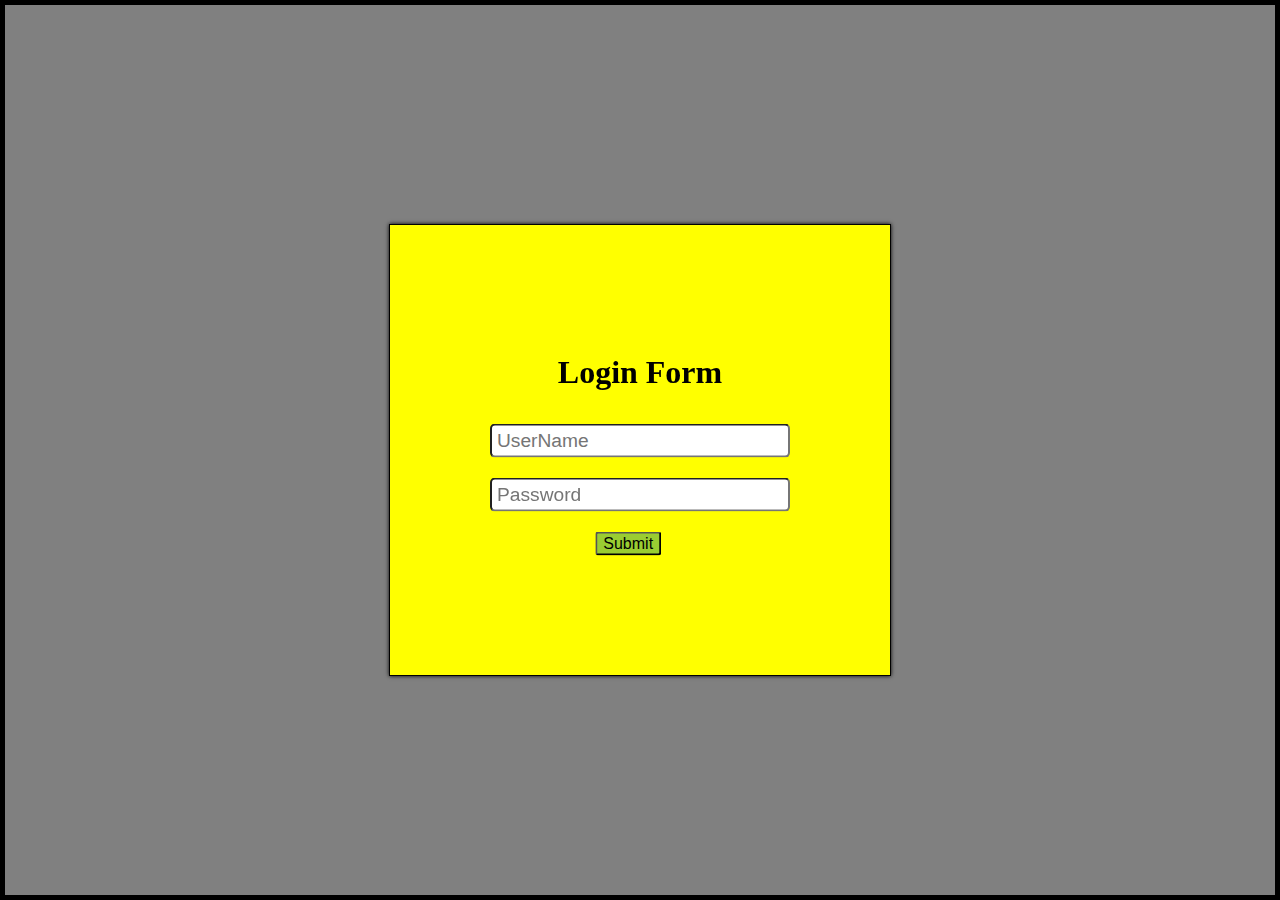
==== G2B1_GL_project/HTML/login.html @ cf4fcf7f "All files Are uploaded Successfully...!" ====
<!DOCTYPE html>
<html lang="en">
  <head>
    <meta charset="UTF-8" />
    <meta http-equiv="X-UA-Compatible" content="IE=edge" />
    <meta name="viewport" content="width=device-width, initial-scale=1.0" />
    <title>Login Page</title>
    <link rel="stylesheet" href="../CSS/login.css" />
  
  </head>
  <body>
    <section class="main-container">
      <section id="header">
        <h2 id="head">Login Form</h2>
        <p id="error" style="display: none">Invalid Credentials!!!</p>
      </section>
      <section>
        <form id="form">
          <input type="text" placeholder="UserName" id="username" />
          <input type="password" placeholder="Password" id="password" />
          <button type="submit" class="btn">Submit</button>
        </form>
      </section>
    </section>

    <script src="../JS/credentials.js" type="text/javascript"></script>
    <script src="../JS/login.js" type="text/javascript"></script>
  </body>
</html>
---- G2B1_GL_project/CSS/login.css ----
body {
  margin: 0;
  padding: 0;
  box-sizing: border-box;
  border: 5px solid black;
  height: 100vh;
  width: auto;
  background: grey;
  display: flex;
  justify-content: center;
  align-items: center;
}

.main-container {
  border: 1px solid black;
  justify-content: center;
  align-items: center;
  display: flex;
  flex-direction: column;
  background: yellow;
  height: 50%;
  width: 500px;
  box-shadow: 0 0 4px black;
  margin: 0;
  padding: 0;
  position: fixed;
}

#header {
  width: 100%;
  justify-content: center;
  display: flex;
  flex-direction: column;
  align-items: center;
  margin-top: 0;
  transform: translateY(-100%);
  position: fixed;
}

#head {
  margin-top: 0;
  font-size: 2rem;
}
#error {
  color: red;
  font-size: medium;
}

#form {
  display: flex;
  flex-direction: column;
  width: 300px;
  position: fixed;
  transform: translate(-50%, -20%);
}

#username {
  height: 20px;
  margin-bottom: 20px;
  padding: 5px;
  border-radius: 5px;
  font-size: 1.2rem;
}

#password {
  height: 20px;
  margin-bottom: 20px;
  padding: 5px;
  border-radius: 5px;
  font-size: 1.2rem;
}

.btn {
  width: fit-content;
  border-radius: 3px;
  transform: translate(160%);
  font-size: 1rem;
  background: yellowgreen;
}

.btn:hover {
  cursor: pointer;
  transition: 0.4s;
  background: black;
  color: white;
}
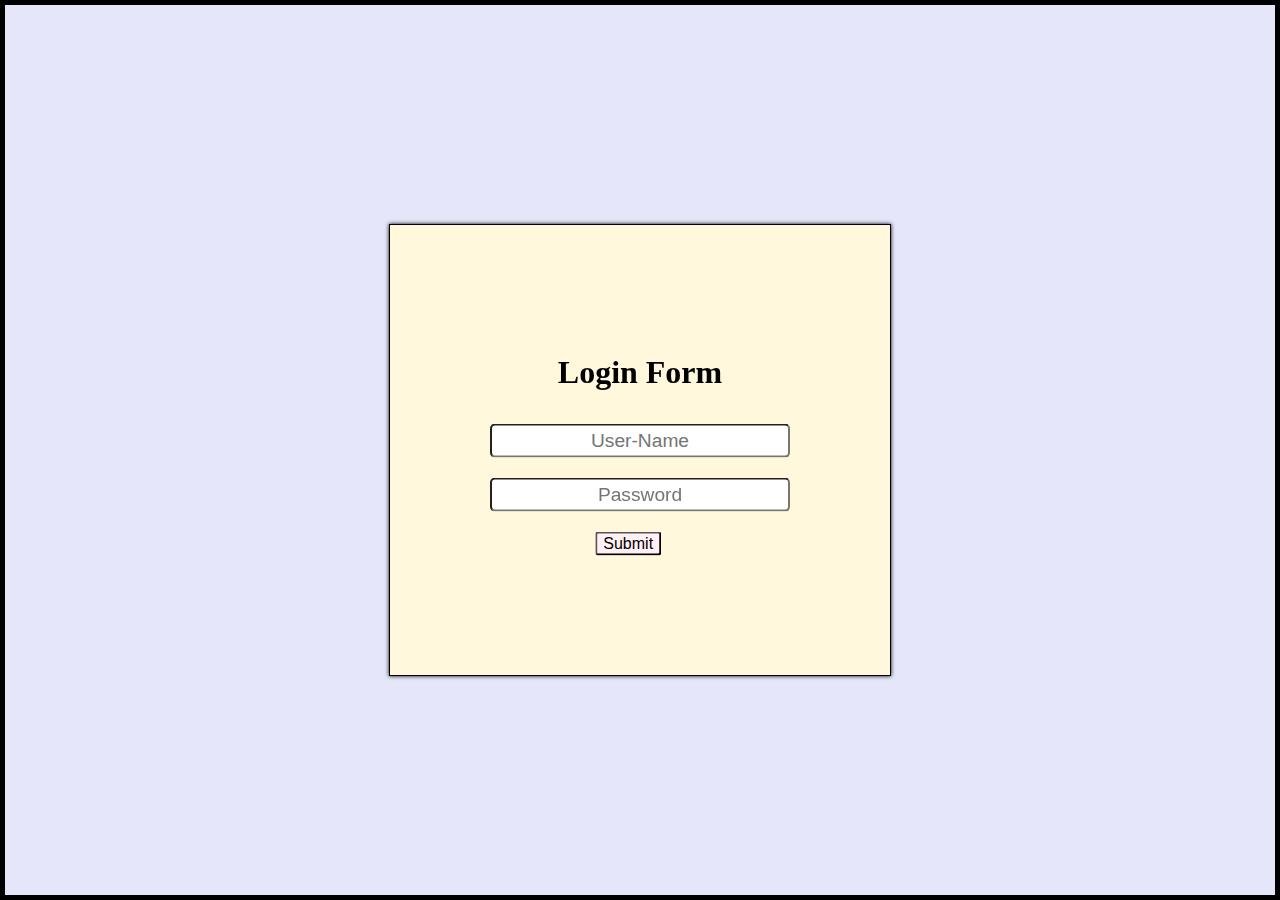
==== commit 6da6ebd3: "All files are uploaded" ====
--- a/G2B1_GL_project/HTML/login.html
+++ b/G2B1_GL_project/HTML/login.html
@@ -12,11 +12,11 @@
     <section class="main-container">
       <section id="header">
         <h2 id="head">Login Form</h2>
-        <p id="error" style="display: none">Invalid Credentials!!!</p>
+        <p id="error" style="display: none">Invalid Username/Password!!!</p>
       </section>
       <section>
         <form id="form">
-          <input type="text" placeholder="UserName" id="username" />
+          <input type="text" placeholder="User-Name" id="username" />
           <input type="password" placeholder="Password" id="password" />
           <button type="submit" class="btn">Submit</button>
         </form>
--- a/G2B1_GL_project/CSS/login.css
+++ b/G2B1_GL_project/CSS/login.css
@@ -5,7 +5,7 @@
   border: 5px solid black;
   height: 100vh;
   width: auto;
-  background: grey;
+  background: lavender;
   display: flex;
   justify-content: center;
   align-items: center;
@@ -17,7 +17,7 @@
   align-items: center;
   display: flex;
   flex-direction: column;
-  background: yellow;
+  background: cornsilk;
   height: 50%;
   width: 500px;
   box-shadow: 0 0 4px black;
@@ -60,6 +60,7 @@
   padding: 5px;
   border-radius: 5px;
   font-size: 1.2rem;
+  text-align: center;
 }
 
 #password {
@@ -68,6 +69,7 @@
   padding: 5px;
   border-radius: 5px;
   font-size: 1.2rem;
+  text-align: center;
 }
 
 .btn {
@@ -75,12 +77,12 @@
   border-radius: 3px;
   transform: translate(160%);
   font-size: 1rem;
-  background: yellowgreen;
+  background: lavenderblush;
 }
 
 .btn:hover {
   cursor: pointer;
   transition: 0.4s;
-  background: black;
-  color: white;
+  background: aliceblue;
+  color: red;
 }